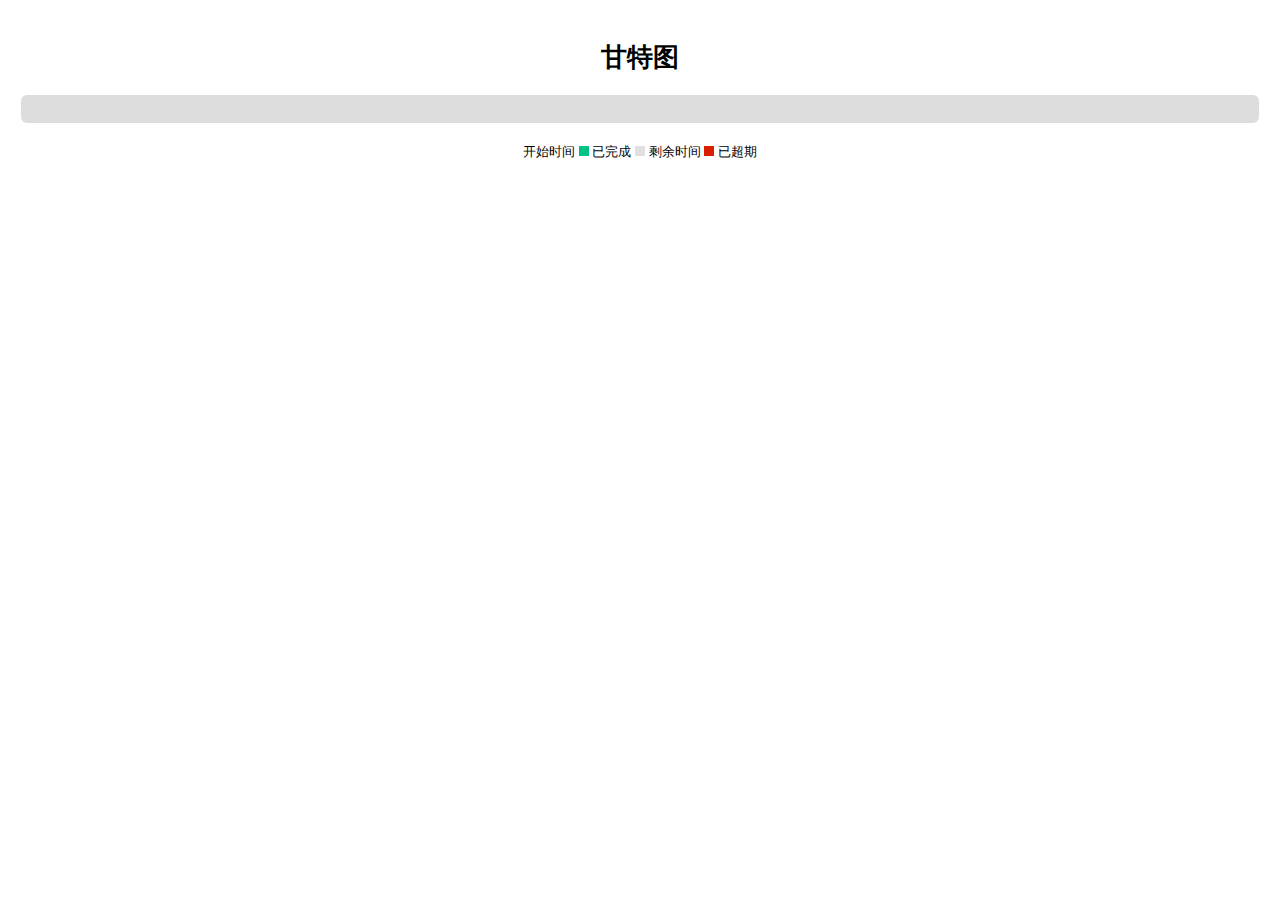
==== showcase.html @ 1cc7a395 "update" ====
﻿<!DOCTYPE html>
<html lang="en">

<head>
    <title></title>
    <meta charset="utf-8">
    <meta http-equiv="X-UA-Compatible" content="IE=Edge;chrome=IE8">
    <link href="./css/style.css" type="text/css" rel="stylesheet">
    <style type="text/css">
        body {
            font-family: Helvetica, Arial, sans-serif;
            font-size: 13px;
            padding: 0 0 50px 0;
        }

        .contain {
            width: 98%;
            margin: 0 auto;
        }

        h1 {
            text-align: center;
            margin: 40px 0 20px 0;
        }

        table th:first-child {
            width: 150px;
        }

        .tips {
            text-align: center;
        }

        .tips em {
            display: inline-block;
            width: 10px;
            height: 10px;
        }

        .tips .finish {
            background: #00c186;
        }

        .tips .overdue {
            background: #da1f00;
        }

        .tips .default {
            background: #e0e0e0;
        }
    </style>
</head>

<body>

    <div class="contain">
        <h1>甘特图</h1>

        <div class="gantt"></div>
        <div class="tips">
            开始时间
            <em class="finish"></em>
            已完成
            <em class="default"></em>
            剩余时间
            <em class="overdue"></em>
            已超期
        </div>
    </div>

    <script src="./js/jquery.min.js"></script>
    <script src="./js/jquery.extend.gant.js" charset="GB2312"></script>
    <script src="./showcase.js"></script>
</body>

</html>
---- css/style.css ----
.gantt {
    width: 100%;
    margin: 20px auto;
    border: 14px solid #ddd;
    position: relative;
    -webkit-border-radius: 6px;
    -moz-border-radius: 6px;
    border-radius: 6px;
    -webkit-box-sizing: border-box;
    -moz-box-sizing: border-box;
    box-sizing: border-box;
}

.gantt:after {
    content: ".";
    visibility: hidden;
    display: block;
    height: 0;
    clear: both;
}

.fn-gantt {
    width: 100%;
}

.fn-gantt *,
.fn-gantt *:after,
.fn-gantt *:before {
    -webkit-box-sizing: border-box;
    -moz-box-sizing: border-box;
    box-sizing: border-box;
}

.fn-gantt .fn-content {
    overflow: hidden;
    position: relative;
    width: 100%;
}

.fn-gantt .row {
    float: left;
    line-height: 24px;
    margin: 0;
}

/* === LEFT PANEL === */

.fn-gantt .leftPanel {
    float: left;
    width: 225px;
    overflow: hidden;
    border-right: 1px solid #DDD;
    position: relative;
    z-index: 20;
}

.fn-gantt .leftPanel .fn-label {
    display: inline-block;
    /* margin: 0 0 0 5px; */
    padding-left: 5px;
    color: #484A4D;
    width: 110px;
    /* white-space: nowrap; */
    /* text-overflow: ellipsis; */
    /* overflow: hidden; */
}

.fn-gantt .leftPanel .row {
    position: relative;
}

.fn-gantt .leftPanel .row::after {
    content: '';
    width: 100%;
    height: 1px;
    background-color: #ddd;
    position: absolute;
    bottom: 0;
    left: 0;
}

/* TODO: */

.fn-gantt .leftPanel .name,
.fn-gantt .leftPanel .desc {
    float: left;
    /* height: 24px; */
    width: 50%;
    background-color: #f6f6f6;
}

.fn-gantt .leftPanel .name {
    /* font-weight: bold; */
}

.fn-gantt .leftPanel .fn-wide,
.fn-gantt .leftPanel .fn-wide .fn-label {
    width: 100%;
}

.fn-gantt .leftPanel .spacer {
    background-color: #f6f6f6;
    width: 100%;
}

/* === RIGHT PANEL === */

.fn-gantt .rightPanel {
    overflow: hidden;
}

.fn-gantt .dataPanel {
    margin-left: 0;
    outline: 1px solid #DDD;
    /* TODO: Replace image with gradient?
    background-size: 24px 24px;
    background-image: linear-gradient(to left, rgba(221, 221, 221, 0.7) 1px, transparent 1px), linear-gradient(to top, rgba(221, 221, 221, 0.7) 1px, transparent 1px);
    */
    background-image: url(../img/grid.png);
    background-repeat: repeat;
    position: relative;
}

.fn-gantt .row.header {
    margin-right: -1px;
    width: 100%;
}

.fn-gantt .day,
.fn-gantt .date {
    overflow: visible;
    width: 24px;
    line-height: 24px;
    text-align: center;
    border-right: 1px solid #DDD;
    border-bottom: 1px solid #DDD;
    font-size: 11px;
    color: #484a4d;
    text-shadow: 0 1px 0 rgba(255, 255, 255, 0.75);
    text-align: center;
}

.fn-gantt .sa,
.fn-gantt .sn,
.fn-gantt .wd {
    height: 24px;
    text-align: center;
}

.fn-gantt .sa,
.fn-gantt .sn {
    color: #939496;
    background-color: #f5f5f5;
    text-align: center;
}

.fn-gantt .wd {
    background-color: #f6f6f6;
    text-align: center;
}

.fn-gantt .holiday {
    background-color: #ffd263;
    height: 24px;
}

.fn-gantt .today {
    background-color: #fff8da;
    height: 24px;
    font-weight: bold;
    text-align: center;
}

.fn-gantt .rightPanel .month,
.fn-gantt .rightPanel .year {
    float: left;
    overflow: hidden;
    border-right: 1px solid #DDD;
    border-bottom: 1px solid #DDD;
    height: 24px;
    background-color: #f6f6f6;
    font-weight: bold;
    font-size: 11px;
    color: #484a4d;
    text-shadow: 0 1px 0 rgba(255, 255, 255, 0.75);
    text-align: center;
}

.fn-gantt-hint {
    border: 5px solid #edc332;
    background-color: #fff5d4;
    padding: 10px;
    position: absolute;
    display: none;
    z-index: 11;
    -webkit-border-radius: 4px;
    -moz-border-radius: 4px;
    border-radius: 4px;
}

.fn-gantt .bar {
    background-color: #D0E4FD;
    height: 18px;
    margin: 0 3px 3px 0;
    position: absolute;
    z-index: 10;
    text-align: center;
    -webkit-box-shadow: 0 0 1px rgba(0, 0, 0, 0.25) inset;
    -moz-box-shadow: 0 0 1px rgba(0, 0, 0, 0.25) inset;
    box-shadow: 0 0 1px rgba(0, 0, 0, 0.25) inset;
    -webkit-border-radius: 3px;
    -moz-border-radius: 3px;
    border-radius: 3px;
}

.fn-gantt .bar .fn-label {
    position: relative;
    line-height: 18px;
    font-weight: bold;
    white-space: nowrap;
    width: 100%;
    text-overflow: ellipsis;
    overflow: hidden;
    text-shadow: 0 1px 0 rgba(255, 255, 255, 0.4);
    color: #414B57 !important;
    text-align: center;
    font-size: 11px;
    z-index: 10;
}

.fn-gantt .overdue {
    background-color: #da1f00;
}

.fn-gantt .overdue .fn-label {
    color: #333 !important;
}

.fn-gantt .overdue,
.fn-gantt .finish {
    position: absolute;
    top: 0;
    height: 100%;
}

.fn-gantt .finish {
    left: 0;
    background-color: #00c186;
}

.fn-gantt .overdue {
    right: 0;
    background-color: #da1f00;
}

.fn-gantt .finish .fn-label {
    color: #333 !important;
}

.fn-gantt .default {
    background-color: #e0e0e0;
}

.fn-gantt .default .fn-label {
    color: #333 !important;
}

.fn-gantt .ganttOrange .fn-label {
    color: #714715 !important;
}

/* === BOTTOM NAVIGATION === */

.fn-gantt .bottom {
    clear: both;
    background-color: #f6f6f6;
    width: 100%;
}

.fn-gantt .navigate {
    border-top: 1px solid #DDD;
    padding: 10px 0 10px 300px;
}

.fn-gantt .navigate .nav-slider {
    height: 20px;
    display: inline-block;
}

.fn-gantt .navigate .nav-slider-left,
.fn-gantt .navigate .nav-slider-right {
    text-align: center;
    height: 20px;
    display: inline-block;
}

.fn-gantt .navigate .nav-slider-left {
    float: left;
}

.fn-gantt .navigate .nav-slider-right {
    float: right;
}

.fn-gantt .navigate .nav-slider-content {
    text-align: left;
    width: 160px;
    height: 20px;
    display: inline-block;
    margin: 0 10px;
}

.fn-gantt .navigate .nav-slider-bar,
.fn-gantt .navigate .nav-slider-button {
    position: absolute;
    display: block;
}

.fn-gantt .navigate .nav-slider-bar {
    width: 155px;
    height: 6px;
    background-color: #838688;
    margin: 8px 0 0 0;
    -webkit-box-shadow: 0 1px 3px rgba(0, 0, 0, 0.6) inset;
    -moz-box-shadow: 0 1px 3px rgba(0, 0, 0, 0.6) inset;
    box-shadow: 0 1px 3px rgba(0, 0, 0, 0.6) inset;
    -webkit-border-radius: 3px;
    -moz-border-radius: 3px;
    border-radius: 3px;
}

.fn-gantt .navigate .nav-slider-button {
    width: 17px;
    height: 60px;
    background: url(../img/slider_handle.png) center center no-repeat;
    left: 0;
    top: 0;
    margin: -26px 0 0 0;
    cursor: pointer;
}

.fn-gantt .navigate .page-number {
    display: inline-block;
    font-size: 10px;
    height: 20px;
}

.fn-gantt .navigate .page-number span {
    color: #666666;
    margin: 0 6px;
    height: 20px;
    line-height: 20px;
    display: inline-block;
}

.fn-gantt .navigate a:link,
.fn-gantt .navigate a:visited,
.fn-gantt .navigate a:active {
    text-decoration: none;
}

.fn-gantt .nav-link {
    margin: 0 3px 0 0;
    display: inline-block;
    width: 20px;
    height: 20px;
    font-size: 0;
    background: #595959 url(../img/icon_sprite.png) !important;
    border: 1px solid #454546;
    cursor: pointer;
    vertical-align: top;
    -webkit-border-radius: 2px;
    -moz-border-radius: 2px;
    border-radius: 2px;
    -webkit-box-shadow: 0 1px 0 rgba(255, 255, 255, 0.1) inset, 0 1px 1px rgba(0, 0, 0, 0.2);
    -moz-box-shadow: 0 1px 0 rgba(255, 255, 255, 0.1) inset, 0 1px 1px rgba(0, 0, 0, 0.2);
    box-shadow: 0 1px 0 rgba(255, 255, 255, 0.1) inset, 0 1px 1px rgba(0, 0, 0, 0.2);
    -webkit-box-sizing: border-box;
    -moz-box-sizing: border-box;
    box-sizing: border-box;
}

.fn-gantt .nav-link:active {
    -webkit-box-shadow: 0 1px 1px rgba(0, 0, 0, 0.25) inset, 0 1px 0 #FFF;
    -moz-box-shadow: 0 1px 1px rgba(0, 0, 0, 0.25) inset, 0 1px 0 #FFF;
    box-shadow: 0 1px 1px rgba(0, 0, 0, 0.25) inset, 0 1px 0 #FFF;
}

.fn-gantt .navigate .nav-page-back {
    background-position: 1px 0 !important;
    margin: 0;
}

.fn-gantt .navigate .nav-page-next {
    background-position: 1px -16px !important;
    margin-right: 15px;
}

.fn-gantt .navigate .nav-slider .nav-page-next {
    margin-right: 5px;
}

.fn-gantt .navigate .nav-begin {
    background-position: 1px -112px !important;
}

.fn-gantt .navigate .nav-prev-week {
    background-position: 1px -128px !important;
}

.fn-gantt .navigate .nav-prev-day {
    background-position: 1px -48px !important;
}

.fn-gantt .navigate .nav-next-day {
    background-position: 1px -64px !important;
}

.fn-gantt .navigate .nav-next-week {
    background-position: 1px -160px !important;
}

.fn-gantt .navigate .nav-end {
    background-position: 1px -144px !important;
}

.fn-gantt .navigate .nav-zoomOut {
    background-position: 1px -96px !important;
}

.fn-gantt .navigate .nav-zoomIn {
    background-position: 1px -80px !important;
    margin-left: 15px;
}

.fn-gantt .navigate .nav-now {
    background-position: 1px -32px !important;
}

.fn-gantt .navigate .nav-slider .nav-now {
    margin-right: 5px;
}

.fn-gantt-loader {
    position: absolute;
    width: 100%;
    height: 100%;
    left: 0;
    top: 0;
    filter: progid:DXImageTransform.Microsoft.gradient( startColorstr='#bf000000', endColorstr='#bf000000', GradientType=0);
    background: rgba(0, 0, 0, 0.75);
    cursor: wait;
    z-index: 30;
}

.fn-gantt-loader-spinner span {
    position: absolute;
    margin: auto;
    top: 0;
    right: 0;
    bottom: 0;
    left: 0;
    width: 100%;
    text-align: center;
    height: 1em;
    line-height: 1em;
    color: #fff;
    font-size: 1em;
    font-weight: bold;
}

.row:after {
    clear: both;
}

.row.name:last-child {
    border-bottom: none;
}
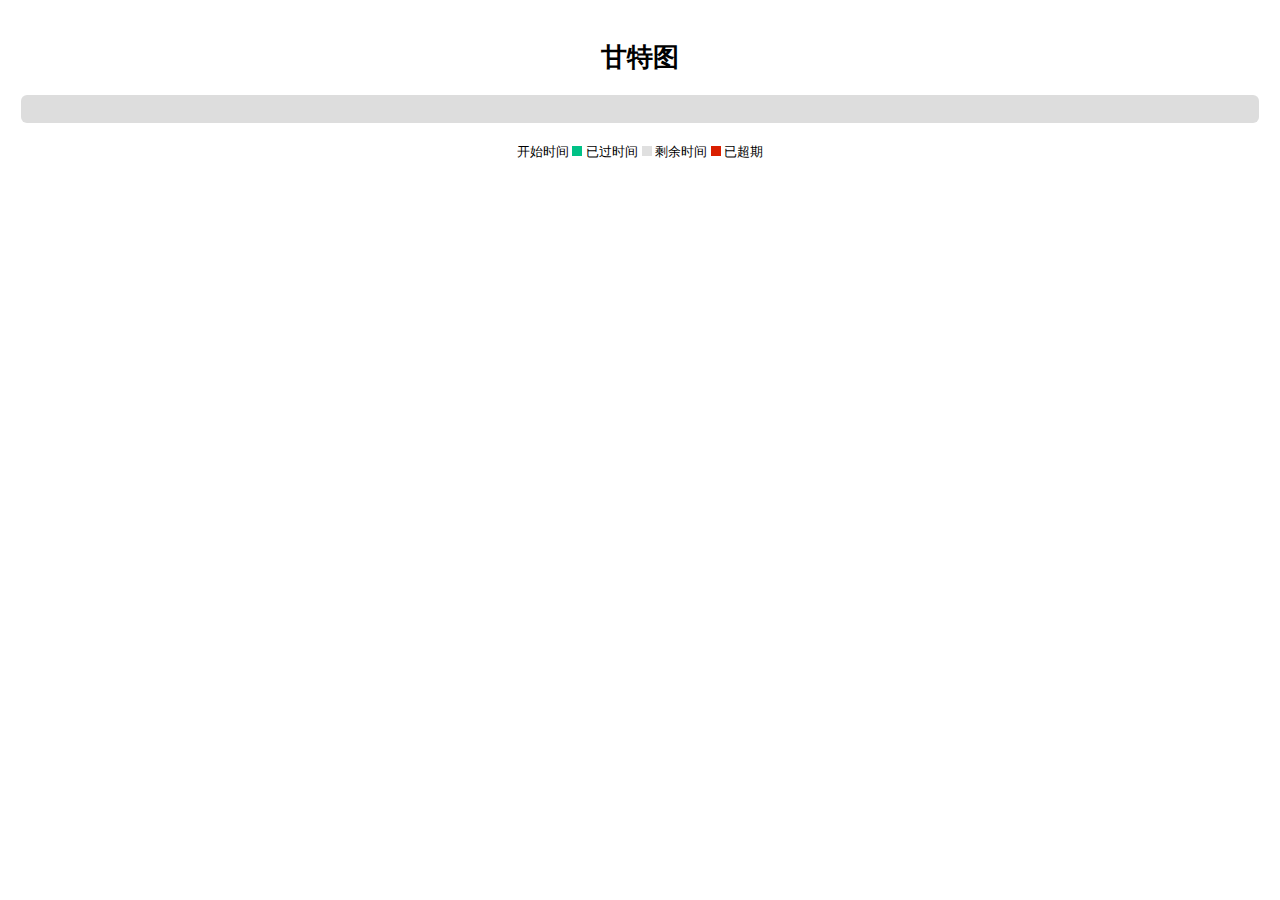
==== commit c487aa0e: "update" ====
--- a/showcase.html
+++ b/showcase.html
@@ -60,7 +60,7 @@
         <div class="tips">
             开始时间
             <em class="finish"></em>
-            已完成
+            已过时间
             <em class="default"></em>
             剩余时间
             <em class="overdue"></em>
--- a/css/style.css
+++ b/css/style.css
@@ -237,13 +237,13 @@
 }
 
 .fn-gantt .overdue,
-.fn-gantt .finish {
+.fn-gantt .elapsed {
     position: absolute;
     top: 0;
     height: 100%;
 }
 
-.fn-gantt .finish {
+.fn-gantt .elapsed {
     left: 0;
     background-color: #00c186;
 }
@@ -253,7 +253,7 @@
     background-color: #da1f00;
 }
 
-.fn-gantt .finish .fn-label {
+.fn-gantt .elapsed .fn-label {
     color: #333 !important;
 }
 
